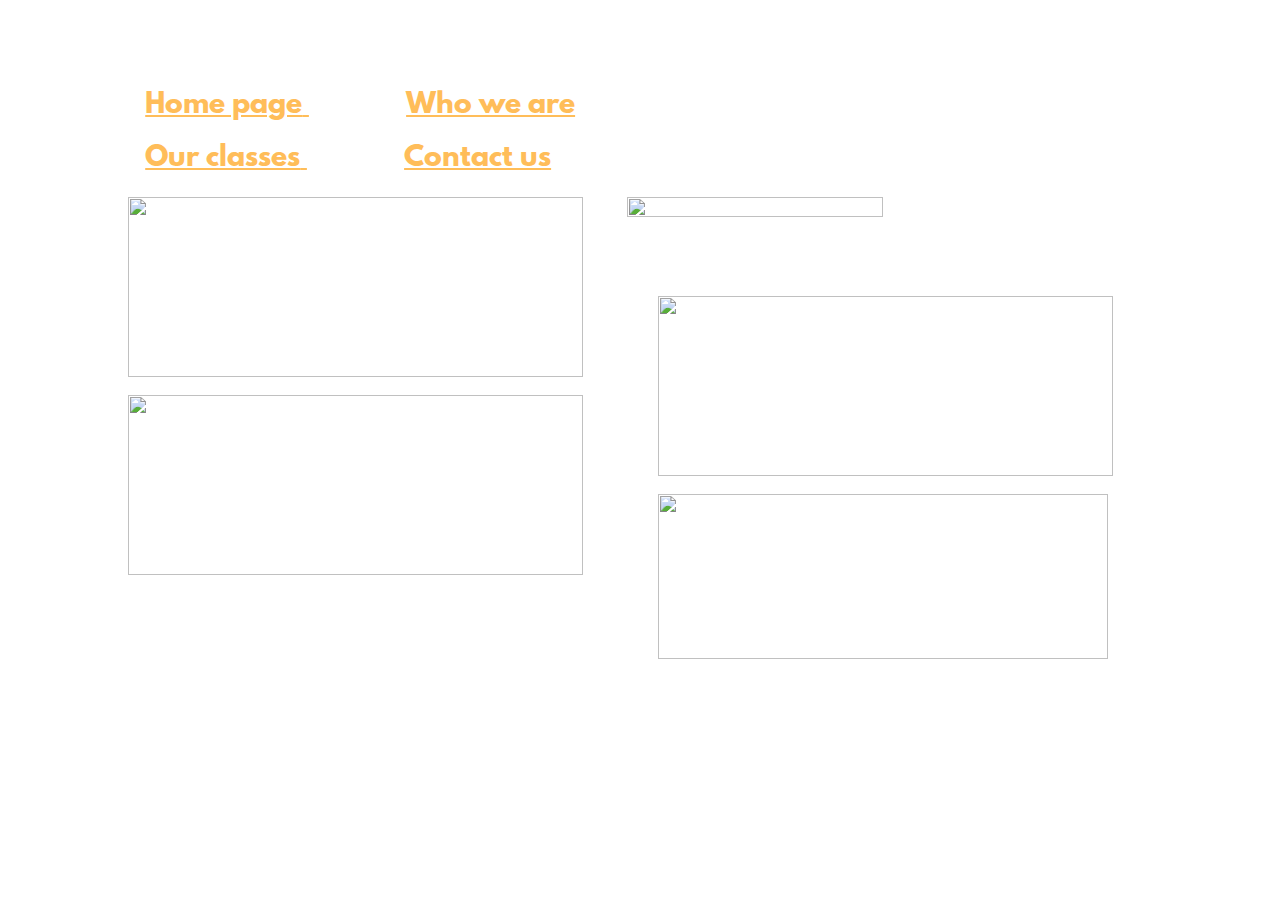
==== index.html @ de6bc78c "Add files via upload" ====
<!DOCTYPE html>
<html>
<head>
  <meta charset="utf-8">
  <title>Your English Tutor</title>
  <link type="text/css" rel="stylesheet" href="stylesheetyet.css">
  </head>

<body>



	<ul>
		<li><a href="index.html">Home page</li>
		<li><a href="who_we_are.html">Who we are</li>
		<li><a href="our_classes.html">Our classes</li>
		<li><a href="contact_us.html">Contact us</li>
	</ul>

	<img id="logo" src="images/yet_logo_new.png">


	
		<p class="p1"><img src="images/p1.png" width= 455px height= 180px></p>
		<p class="p2"><img src="images/p2.png" width= 455px height= 180px></p>
		<p class="p3"><img src="images/p3.png" width= 455px height= 180px></p>
		<p class="p4"><img src="images/p4.png" width= 450px height= 165px></p>


</body>
</html>

<!--#5e17eb - violet  #ffbd59- orange  #ffd4bf-org/pnk	
	<h1>Say Hello to Your Personal English Tutor!</h1>
 -->
---- stylesheetyet.css ----
@font-face  {
	font-family: "League Spartan Bold";
	src: url("lsb.otf");
}

/* make a table display */
body {
	/* border: 4px solid ;  #ff914d */
}		


		ul  {	
			
			color: 	#ffbd59;
			font-size: 167%;
			text-align: left;
			line-height: 1.9em;
			list-style-type: none;
			float: left;
			margin: 5% 0% 1% 0%;
						
			}	
		
		li  {  	font-family: "League Spartan Bold";
			display: inline;
			margin: 0% 0% 0% 15%;
			} 

		#logo {
		
			margin: 0% 6% -5% -3%;
			height: 45%;
			width:  45%;
			float: right;
				}
			
		h1    {
			color: 	#ffbd59;
			font-size: 300%;
			text-align: center;
			line-height: 1.9em;
			margin: 30px;
			
						
			}
		
		p    {  margin-bottom: -8%;
		}
		p.p1 {  margin-left:120px;
			
		}

		p.p2 {  margin-left: 650px;
					
			}

		p.p3 {  margin-left: 120px;
				
			}

		p.p4 {  margin-left: 650px;
		margin-bottom: 1px;
			}

		#navwhoweare  {
				margin-bottom: 7%;
					}
				

		#navclasses {
			margin-bottom: 7%;
			margin-right: 0%;
				}
		
		#contact_us {
			margin-bottom: 7%;
				}	

		#contact {
			margin-top: 3%;
			font-size: 200%;
			line-height: 2.0em;
			color: #ffbd59;
			background: #5e17eb;
				}
		a  {
			color: #ffbd59;
			}

		a:selected {
			color: #5e17eb;
			}
		
			
			
		
	
/* #ffd4b4 - pink text #5e17eb - violet  #ffbd59- orange  #ffd4bf-org/pnk */
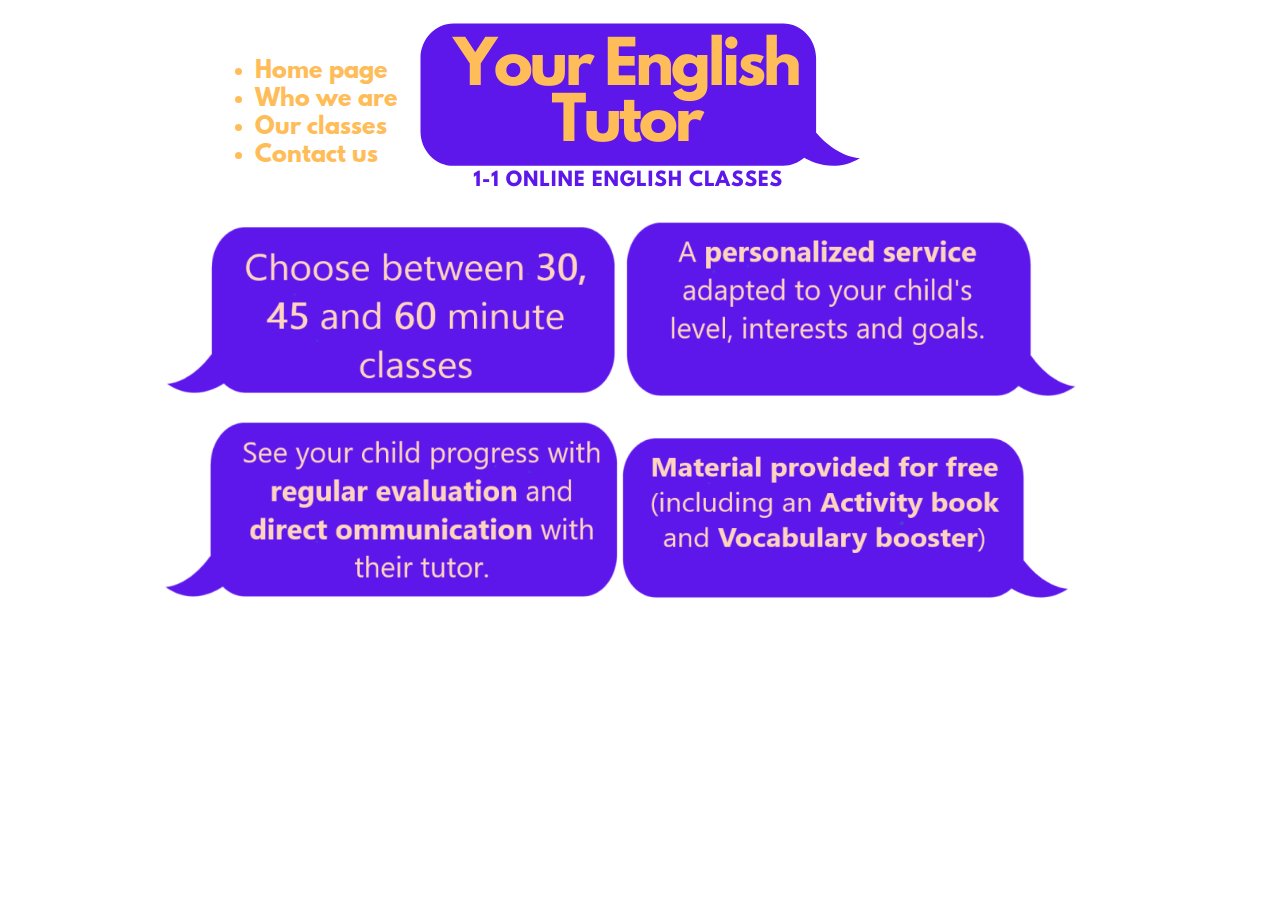
==== commit 5fc91938: "Add files via upload" ====
--- a/index.html
+++ b/index.html
@@ -4,28 +4,40 @@
   <meta charset="utf-8">
   <title>Your English Tutor</title>
   <link type="text/css" rel="stylesheet" href="stylesheetyet.css">
-  </head>
+</head>
 
 <body>
+	<div id="allcontent">
 
+		<div id ="header">
 
-
-	<ul>
+	<ul id ="nav">
 		<li><a href="index.html">Home page</li>
 		<li><a href="who_we_are.html">Who we are</li>
 		<li><a href="our_classes.html">Our classes</li>
 		<li><a href="contact_us.html">Contact us</li>
 	</ul>
+		
+
 
 	<img id="logo" src="images/yet_logo_new.png">
 
+		</div>
+	
 
+	<div id = "main">
+		
 	
-		<p class="p1"><img src="images/p1.png" width= 455px height= 180px></p>
-		<p class="p2"><img src="images/p2.png" width= 455px height= 180px></p>
-		<p class="p3"><img src="images/p3.png" width= 455px height= 180px></p>
-		<p class="p4"><img src="images/p4.png" width= 450px height= 165px></p>
+		<p><img src="images/p1.png" id="p1" width= 455px height= 180px> <img src="images/p2.png" id="p2" width= 455px height= 180px></p>
+		
+		
+		
 
+		
+		<p><img src="images/p3.png" id="p3" width= 455px height= 180px><img src="images/p4.png" id="p4" width= 450px height= 165px></p>
+		
+	</div>
+	</div>
 
 </body>
 </html>
--- a/stylesheetyet.css
+++ b/stylesheetyet.css
@@ -3,96 +3,105 @@
 	src: url("lsb.otf");
 }
 
-/* make a table display */
-body {
-	/* border: 4px solid ;  #ff914d */
-}		
-
-
-		ul  {	
-			
-			color: 	#ffbd59;
-			font-size: 167%;
-			text-align: left;
-			line-height: 1.9em;
-			list-style-type: none;
-			float: left;
-			margin: 5% 0% 1% 0%;
-						
-			}	
-		
-		li  {  	font-family: "League Spartan Bold";
-			display: inline;
-			margin: 0% 0% 0% 15%;
-			} 
-
-		#logo {
-		
-			margin: 0% 6% -5% -3%;
-			height: 45%;
-			width:  45%;
-			float: right;
-				}
-			
-		h1    {
-			color: 	#ffbd59;
-			font-size: 300%;
-			text-align: center;
-			line-height: 1.9em;
-			margin: 30px;
-			
-						
-			}
-		
-		p    {  margin-bottom: -8%;
-		}
-		p.p1 {  margin-left:120px;
-			
-		}
-
-		p.p2 {  margin-left: 650px;
-					
-			}
-
-		p.p3 {  margin-left: 120px;
-				
-			}
-
-		p.p4 {  margin-left: 650px;
-		margin-bottom: 1px;
-			}
-
-		#navwhoweare  {
-				margin-bottom: 7%;
-					}
-				
-
-		#navclasses {
-			margin-bottom: 7%;
-			margin-right: 0%;
-				}
-		
-		#contact_us {
-			margin-bottom: 7%;
-				}	
-
-		#contact {
-			margin-top: 3%;
-			font-size: 200%;
-			line-height: 2.0em;
-			color: #ffbd59;
-			background: #5e17eb;
-				}
-		a  {
-			color: #ffbd59;
-			}
-
-		a:selected {
-			color: #5e17eb;
+	#allcontent {	width: 950px;
+				margin-left: auto;
+				margin-right: auto;
 			}
 		
 			
+		ul  {
+			width: 150px;
+			color: #ffbd59;
+			float: left;
+			font-size: 140%;
+			margin-top: 50px;
+			margin-left: 50px;
+			font-weight: bolder;
+			font-family: "League Spartan Bold";
+			
+			
+			}
+
+		a {
+			color: #ffbd59;
+			text-decoration: none;
+			}		
+		
+		#contact {      width: 450px;
+				background: #5e17eb;
+				}
+		
+		@media screen and (max-width: 480px) {
+				
+			#p1 {  width: 230px;
+			       height: 91px;
+				}
+
+			#p2 {  width: 230px;
+			       height: 91px;
+				}
+
+			#p3 {  width: 230px;
+			       height: 91px;
+				}
+			
+			#p4 {  width: 230px;
+			       height: 91px;
+				}
+
+			} 
+
+			
+
+		@media screen and (min-width: 481px) and (max-width: 739px) {
+ 
+
+		}
+		
+		@media screen and (min-width: 740px) and (max-width: 947px) {
+
+
+			#p1 {  width: 360px;
+			       height: 142px;
+				}
+
+			#p2 {  width: 360px;
+			       height: 142px;
+				}
+
+			#p3 {  width: 360px;
+			       height: 142px;
+				}
+			
+			#p4 {  width: 360px;
+			       height: 142px;
+				}
+			}
+
+		@media screen and (min-width: 948px) and (max-width: 1130px)  {
+
+			#allcontent {	width: 950px;
+				margin-left: auto;
+				margin-right: auto;
+				
+					}
+			
+				
+
+		@media screen and (min-width: 1131px) {
+
+			#allcontent {	width: 950px;
+				margin-left: auto;
+				margin-right: auto;
+				
+					}
+			}
+
+			
+				
 			
 		
 	
-/* #ffd4b4 - pink text #5e17eb - violet  #ffbd59- orange  #ffd4bf-org/pnk */+/* notes: break points < 480px /  481px - 743px  / 744 - 930px / < 931px
+
+ #ffd4b4 - pink text #5e17eb - violet  #ffbd59- orange  #ffd4bf-org/pnk */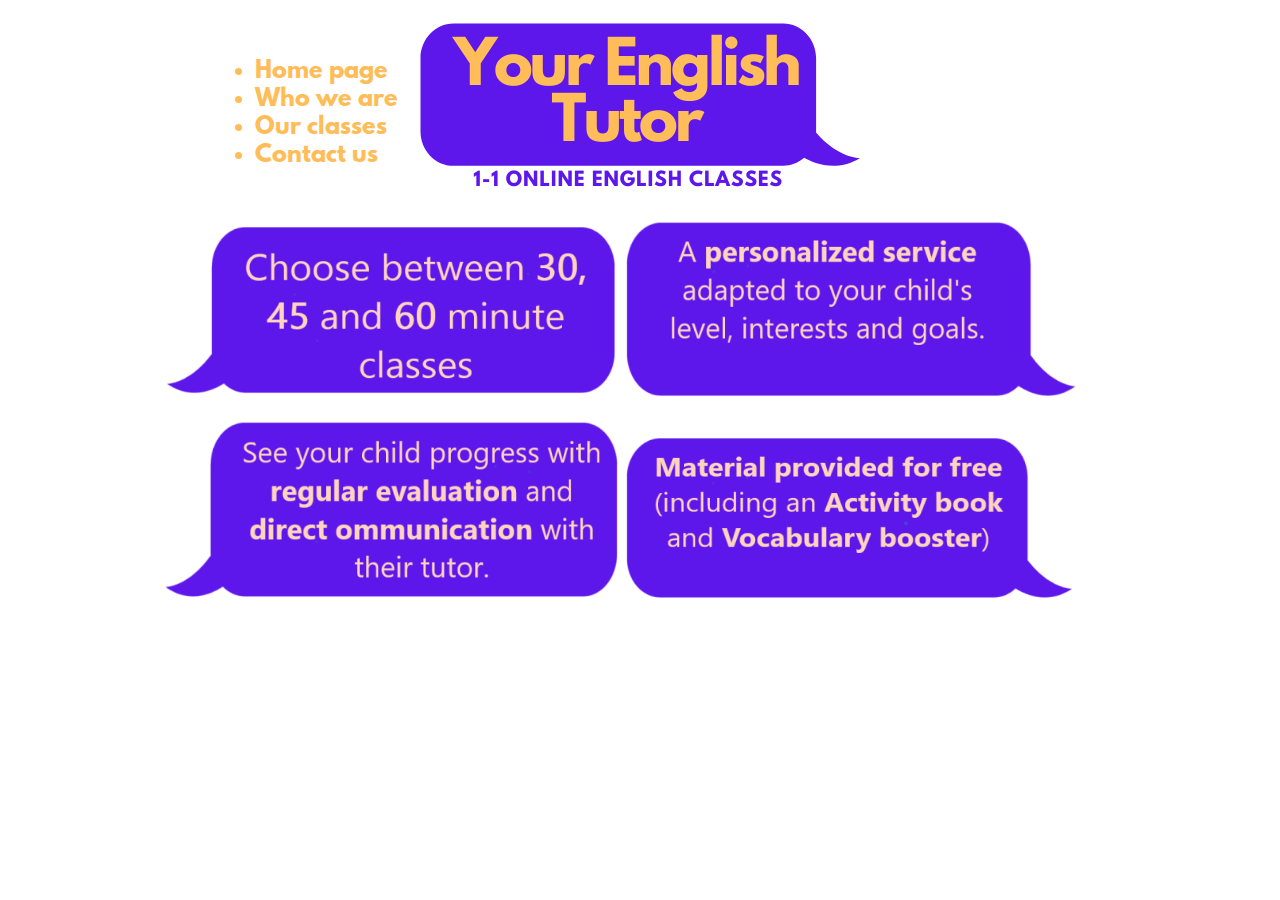
==== commit a12724b6: "Update index.html" ====
--- a/index.html
+++ b/index.html
@@ -11,32 +11,26 @@
 
 		<div id ="header">
 
-	<ul id ="nav">
-		<li><a href="index.html">Home page</li>
-		<li><a href="who_we_are.html">Who we are</li>
-		<li><a href="our_classes.html">Our classes</li>
-		<li><a href="contact_us.html">Contact us</li>
-	</ul>
-		
-
-
-	<img id="logo" src="images/yet_logo_new.png">
-
+			<ul id ="nav">
+				<li><a href="index.html">Home page</a></li>
+				<li><a href="who_we_are.html">Who we are</a></li>
+				<li><a href="our_classes.html">Our classes</a></li>
+				<li><a href="contact_us.html">Contact us</a></li>
+			</ul>
+		    <img id="logo" src="images/yet_logo_new.png">
 		</div>
 	
-
-	<div id = "main">
+		<div id = "main">
+			<p>
+				<img src="images/p1.png" id="p1" width= 455px height= 180px> 
+				<img src="images/p2.png" id="p2" width= 455px height= 180px>
+			</p>
+			<p>
+				<img src="images/p3.png" id="p3" width= 455px height= 180px>
+				<img src="images/p4.png" id="p4" width= 450px height= 165px>
+			</p>
 		
-	
-		<p><img src="images/p1.png" id="p1" width= 455px height= 180px> <img src="images/p2.png" id="p2" width= 455px height= 180px></p>
-		
-		
-		
-
-		
-		<p><img src="images/p3.png" id="p3" width= 455px height= 180px><img src="images/p4.png" id="p4" width= 450px height= 165px></p>
-		
-	</div>
+		</div>
 	</div>
 
 </body>
@@ -44,4 +38,4 @@
 
 <!--#5e17eb - violet  #ffbd59- orange  #ffd4bf-org/pnk	
 	<h1>Say Hello to Your Personal English Tutor!</h1>
- -->+ -->
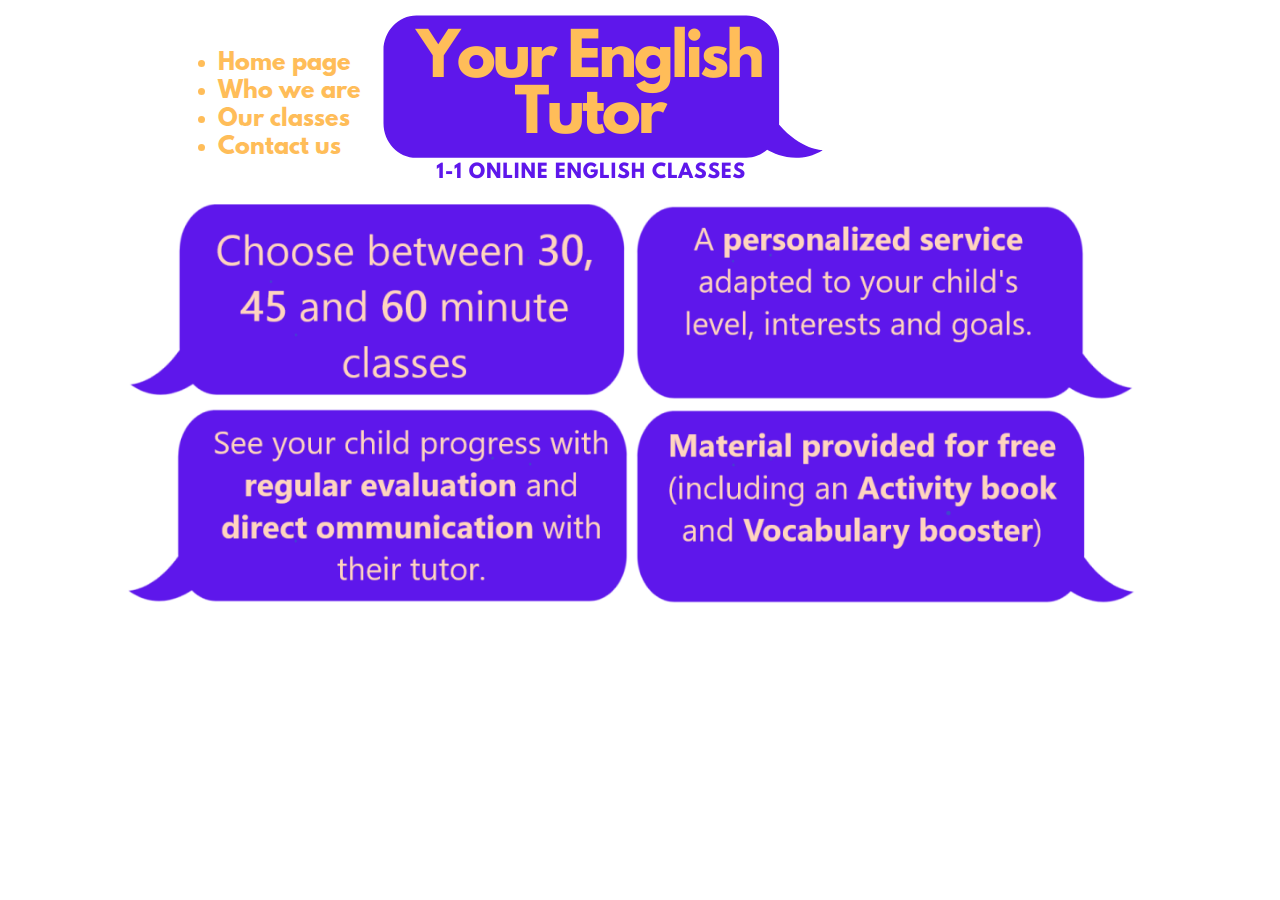
==== commit 1f39710b: "Change layout" ====
--- a/index.html
+++ b/index.html
@@ -2,7 +2,7 @@
 <html>
 <head>
   <meta charset="utf-8">
-  <title>Your English Tutor</title>
+  <title>Teacher</title>
   <link type="text/css" rel="stylesheet" href="stylesheetyet.css">
 </head>
 
@@ -21,14 +21,10 @@
 		</div>
 	
 		<div id = "main">
-			<p>
-				<img src="images/p1.png" id="p1" width= 455px height= 180px> 
-				<img src="images/p2.png" id="p2" width= 455px height= 180px>
-			</p>
-			<p>
-				<img src="images/p3.png" id="p3" width= 455px height= 180px>
-				<img src="images/p4.png" id="p4" width= 450px height= 165px>
-			</p>
+			<div class="bubble"><img src="images/p1.png"></div>
+			<div class="bubble"><img src="images/p2.png"></div>
+			<div class="bubble"><img src="images/p3.png"></div>
+			<div class="bubble"><img src="images/p4.png"></div>
 		
 		</div>
 	</div>
--- a/stylesheetyet.css
+++ b/stylesheetyet.css
@@ -3,13 +3,21 @@
 	src: url("lsb.otf");
 }
 
-	#allcontent {	width: 950px;
-				margin-left: auto;
-				margin-right: auto;
-			}
-		
-			
-		ul  {
+body {
+	margin: 0 10%;
+}
+
+.bubble {
+
+	width: 49%;
+	display: inline-block;
+}
+
+.bubble img {
+		width: 100%;
+}
+
+ul  {
 			width: 150px;
 			color: #ffbd59;
 			float: left;
@@ -31,7 +39,7 @@
 				background: #5e17eb;
 				}
 		
-		@media screen and (max-width: 480px) {
+		@media screen and (max-width: 968px) {
 				
 			#p1 {  width: 230px;
 			       height: 91px;
@@ -48,8 +56,11 @@
 			#p4 {  width: 230px;
 			       height: 91px;
 				}
+			.bubble {
+				width: 100%;
+			}
 
-			} 
+		} 
 
 			
 
@@ -80,9 +91,6 @@
 
 		@media screen and (min-width: 948px) and (max-width: 1130px)  {
 
-			#allcontent {	width: 950px;
-				margin-left: auto;
-				margin-right: auto;
 				
 					}
 			
@@ -90,12 +98,8 @@
 
 		@media screen and (min-width: 1131px) {
 
-			#allcontent {	width: 950px;
-				margin-left: auto;
-				margin-right: auto;
-				
-					}
-			}
+						
+								}
 
 			
 				
